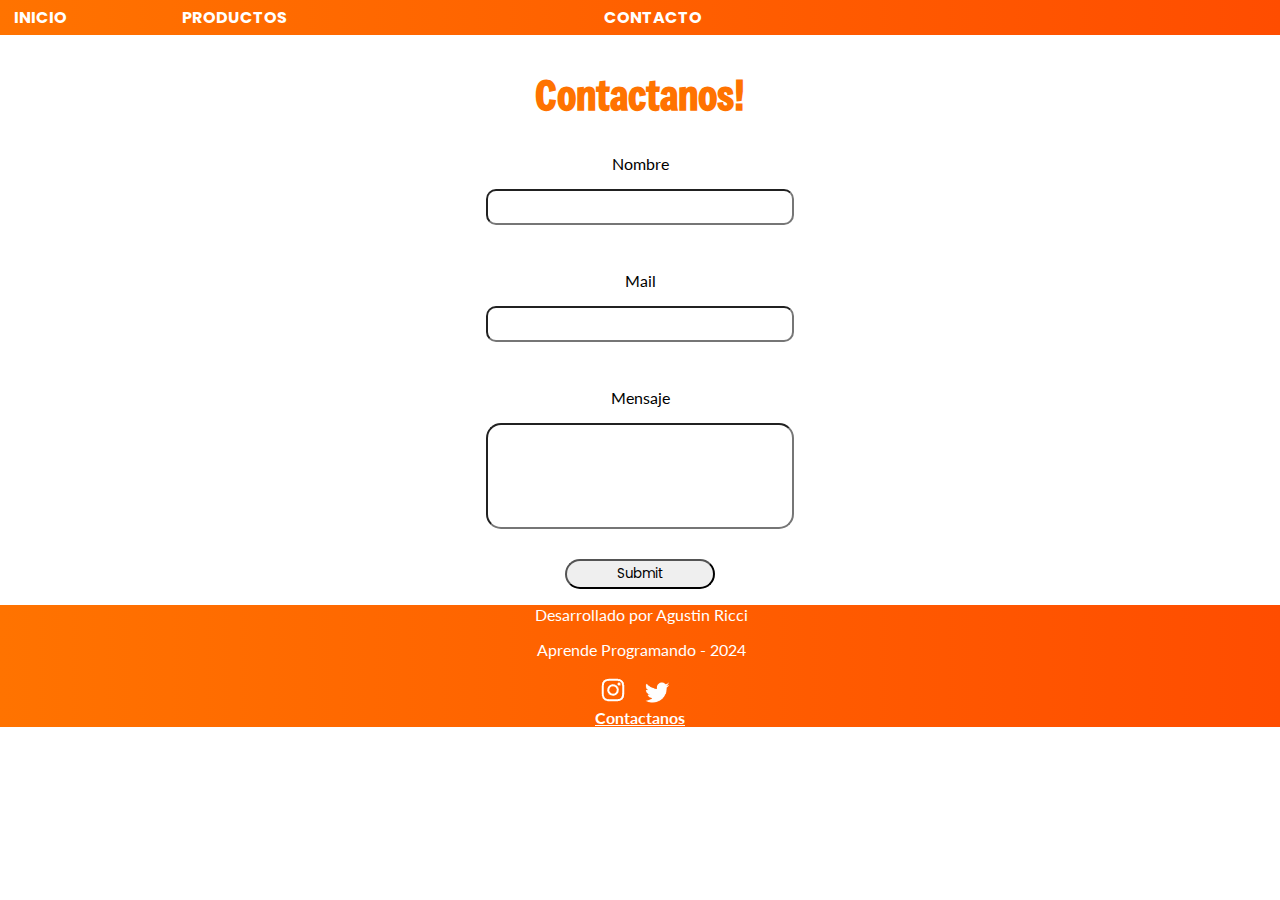
==== mas-paginas/contacto.html @ 02438d45 "Versión 0" ====
<!DOCTYPE html>
<html lang="en">
<head>
    <meta charset="UTF-8">
    <meta name="viewport" content="width=device-width, initial-scale=1.0">
    <title>Pagina</title>
    <link href='https://unpkg.com/boxicons@2.1.4/css/boxicons.min.css' rel='stylesheet'>
    <link rel="stylesheet" href="/css/index.css">
    <link rel="stylesheet" href="/css/contacto.css">
    <link rel="preconnect" href="https://fonts.googleapis.com">
    <link rel="preconnect" href="https://fonts.gstatic.com" crossorigin>
    <link href="https://fonts.googleapis.com/css2?family=Freeman&family=Lato:ital,wght@0,100;0,300;0,400;0,700;0,900;1,100;1,300;1,400;1,700;1,900&family=Poppins:ital,wght@0,100;0,200;0,300;0,400;0,500;0,600;0,700;0,800;0,900;1,100;1,200;1,300;1,400;1,500;1,600;1,700;1,800;1,900&display=swap" rel="stylesheet">
   <body>
<header>
  <nav>
   <a class="botonesNav" href="/index.html">INICIO</a>
   <a class="botonesNav" href="/mas-paginas/productos.html">PRODUCTOS</a>
   <a class="botonesNav" href="/mas-paginas/contacto.html">CONTACTO</a>
  </nav>
</header>
<main>
  <h2>Contactanos!</h2>
  <p class="parrafosContacto">Nombre</p>
  <input class="textoyMail" type="text" required>
  <div></div>
  <p class="parrafosContacto">Mail</p>
  <input class="textoyMail" type="email" required>
  <div></div>
  <p class="parrafosContacto">Mensaje</p>
  <input class="texto" type="text" required>
  <div></div>
  <input class="enviar" type="submit">
</main>
<footer>
  <p class="parrafosFooter">Desarrollado por Agustin Ricci</p>
  <p class="parrafosFooter">Aprende Programando - 2024</p>
  <div class="imgFooter">
  <a class="instagram" href="https:/instagram.com/agusricci_/" target="_blank"> <img class="instagram" src="/imagenes/instagram-logo-24 (1).png"></a>
  <a class="twitter" href="https://twitter.com/agusriccii_" target="_blank"> <img class="twitter" src="/imagenes/images-removebg-preview (1).png"></a>
  </div>
  <a class="contacto" href="/mas-paginas/contacto.html">Contactanos</a>
</footer>
</body>
</html>
---- css/index.css ----
body {
    background-color: white;
    font-family: Lato;
    margin: auto;
 }
 header {
    background: linear-gradient(90deg, #ff7300, #ff4d00);
   
}

nav {
    padding: 2px;
    text-align: center;
    display: grid;
    grid-template-columns: 10% 30% 30% 30%;
    align-items: center;
    column-gap: 40px;
  
  }

.logo {
  margin-left: 5px;
  height: 40px;
  border: 4px solid white;
  border-radius: 50%;
  padding: 3px;
  transition: transform 1s ease;
}

.logo:hover {
  transform:rotate(180deg)
}

.botonesNav {
    margin-left: 9px;
    margin-right: 9px;
    text-decoration: none;
    color: white;
    padding: 3px;
    width: 25%;
    font-weight: bold;
    font-family: "Poppins";
    transition: scale 200ms ease;
    
}

.botonesNav:hover {
  color: yellow;
  scale: 1.1;
}



 h1 {
     text-align: center;
     color: #ff7300;
     font-family:"Freeman";
     letter-spacing: 10px;
     font-size: 40px;
 }

 h2 {
     font-family: "Poppins";
     font-size: 30px;
     text-align: center;
   }

 .linea {
   background-color: grey;
   width: 100%;
   height: 3px;
 }  

.componentes {
    display: flex;
    flex-wrap: wrap;
    justify-content: space-around;
    text-align: center;
    margin-top: 15px;
    margin-bottom: 50px;
  
  }
 
  .perifericos {
    display: flex;
    flex-wrap: wrap;
    justify-content: space-around;
    text-align: center;
    margin-bottom: 50px;
    margin-top: 20px;
  }
  
  article {
    transition: transform 400ms ease;
    display: block;
  }

  article:hover {
    transform: scale(1.1);
  }
 
  article a {
    display: block;
    text-decoration: none;
    color: black;
    margin-top: 15px;
    border: solid 3px orange;
    border-radius: 50px;
    padding: 4px;
  }

  
  article a:hover {
    background-color: #ff7300;
    font-weight: bold;

  }

  h3 {
    font-size: 25px;
  }
   

 .imagenUno {
    width: 350px;
    height: 300px;

 }

 .imagenDos {
    width: 350px;
    height: 300px;

 }

 .imagenTres {
   width: 350px;
   height: 300px;
 }

 .imagenCuatro {
   width: 300px;
   height: 300px;
 }

 .imagenCinco {
   width: 300px;
   height: 300px;
 }

 .imagenSeis {
   width: 300px;
   height: 300px;

 }


 footer {
     background: linear-gradient(90deg, #ff7300, #ff4d00);
     width: 100%;
 
 }
 
 .imgFooter {
  text-align: center;
}

 .instagram {
  width: 30px;
 }

 .parrafosFooter {
     color:white;
     margin-left: 3px;
     text-align: center;
 }
 

 .twitter {
    width:55x ;
    height: 25px;
 }

 .contacto {
   text-decoration: none;
   color: white;
   display: block;
   text-align: center;
   font-weight: bold;
   text-decoration: underline;
 }
---- css/contacto.css ----
h2 {
    text-align: center;
    color: #ff7300;
    font-family:"Freeman";
    font-size: 40px;
}

main {
    text-align: center;
}

.textoyMail {
    margin-bottom: 30px;
    height: 30px;
    border-radius: 10px;
    width: 300px;

}

.texto {
    border-radius: 15px;
    margin-bottom: 30px;
    width: 300px;
    height: 100px;
}

.enviar {
    font-family: "Poppins";
    border-radius: 15px;
    width: 150px;
    height: 30px;
    transition: transform 1s ease;
}

.enviar:hover {
    background-color: #ff7300;
    
    transform: scale(1.1);
}
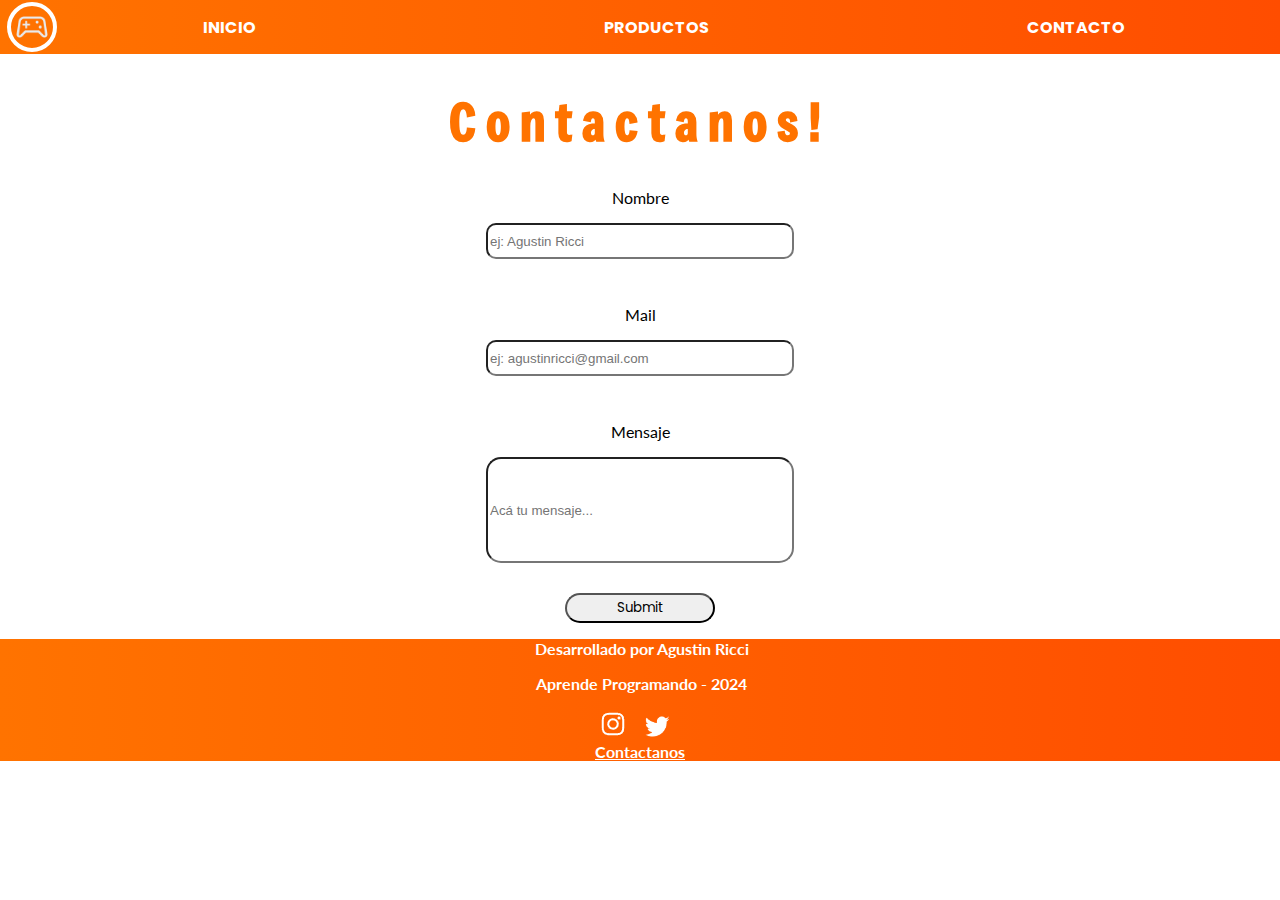
==== commit 3c3ef589: "Versión 1" ====
--- a/mas-paginas/contacto.html
+++ b/mas-paginas/contacto.html
@@ -4,6 +4,7 @@
     <meta charset="UTF-8">
     <meta name="viewport" content="width=device-width, initial-scale=1.0">
     <title>Pagina</title>
+    <link rel="icon" href="/imagenes/joystick-solid-60.png" type="image/x-icon">
     <link href='https://unpkg.com/boxicons@2.1.4/css/boxicons.min.css' rel='stylesheet'>
     <link rel="stylesheet" href="/css/index.css">
     <link rel="stylesheet" href="/css/contacto.css">
@@ -13,23 +14,26 @@
    <body>
 <header>
   <nav>
+  <img class="logo" src="/imagenes/sports_esports_48dp_FILL0_wght400_GRAD0_opsz48.png" alt="">
    <a class="botonesNav" href="/index.html">INICIO</a>
    <a class="botonesNav" href="/mas-paginas/productos.html">PRODUCTOS</a>
    <a class="botonesNav" href="/mas-paginas/contacto.html">CONTACTO</a>
   </nav>
 </header>
 <main>
-  <h2>Contactanos!</h2>
+  <h1>Contactanos!</h2>
+  <form>
   <p class="parrafosContacto">Nombre</p>
-  <input class="textoyMail" type="text" required>
+  <input class="textoyMail" type="text" placeholder="ej: Agustin Ricci" required>
   <div></div>
   <p class="parrafosContacto">Mail</p>
-  <input class="textoyMail" type="email" required>
+  <input class="textoyMail" type="email" placeholder="ej: agustinricci@gmail.com" required>
   <div></div>
   <p class="parrafosContacto">Mensaje</p>
-  <input class="texto" type="text" required>
+  <input class="texto" type="text" placeholder="Acá tu mensaje..." required>
   <div></div>
   <input class="enviar" type="submit">
+</form>
 </main>
 <footer>
   <p class="parrafosFooter">Desarrollado por Agustin Ricci</p>
--- a/css/index.css
+++ b/css/index.css
@@ -5,8 +5,7 @@
  }
  header {
     background: linear-gradient(90deg, #ff7300, #ff4d00);
-   
-}
+   }
 
 nav {
     padding: 2px;
@@ -20,7 +19,7 @@
 
 .logo {
   margin-left: 5px;
-  height: 40px;
+  height: 50px;
   border: 4px solid white;
   border-radius: 50%;
   padding: 3px;
@@ -49,16 +48,27 @@
   scale: 1.1;
 }
 
-
-
  h1 {
      text-align: center;
      color: #ff7300;
      font-family:"Freeman";
      letter-spacing: 10px;
-     font-size: 40px;
- }
-
+     font-size: 60px;
+ }
+
+
+ .carousel {
+  height: 550px;
+  margin-bottom: 20px;
+ }
+
+ .carouselDos {
+  height: 550px;
+ }
+
+ .carouselTres {
+  height: 550px;
+ }
  h2 {
      font-family: "Poppins";
      font-size: 30px;
@@ -71,14 +81,18 @@
    height: 3px;
  }  
 
+ .dos {
+  margin-bottom: 10px;
+ }
+
 .componentes {
     display: flex;
     flex-wrap: wrap;
     justify-content: space-around;
     text-align: center;
-    margin-top: 15px;
     margin-bottom: 50px;
-  
+    margin-top: 30px;
+    font-family: Montserrat;
   }
  
   .perifericos {
@@ -87,7 +101,8 @@
     justify-content: space-around;
     text-align: center;
     margin-bottom: 50px;
-    margin-top: 20px;
+    margin-top: 30px;
+    font-family: Montserrat;
   }
   
   article {
@@ -112,8 +127,7 @@
   
   article a:hover {
     background-color: #ff7300;
-    font-weight: bold;
-
+    font-weight: 500;
   }
 
   h3 {
@@ -173,6 +187,7 @@
      color:white;
      margin-left: 3px;
      text-align: center;
+     font-weight: bold;
  }
  
 
@@ -190,5 +205,6 @@
    text-decoration: underline;
  }
 
-
-
+ footer img:hover {
+  transform: scale(1.1);
+ }
--- a/css/contacto.css
+++ b/css/contacto.css
@@ -1,9 +1,18 @@
-h2 {
+h1 {
     text-align: center;
     color: #ff7300;
     font-family:"Freeman";
-    font-size: 40px;
+    font-size: 50px;
 }
+
+.logo {
+    margin-left: 5px;
+    height: 36px;
+    border: 4px solid white;
+    border-radius: 50%;
+    padding: 3px;
+    transition: transform 1s ease;
+  }
 
 main {
     text-align: center;
